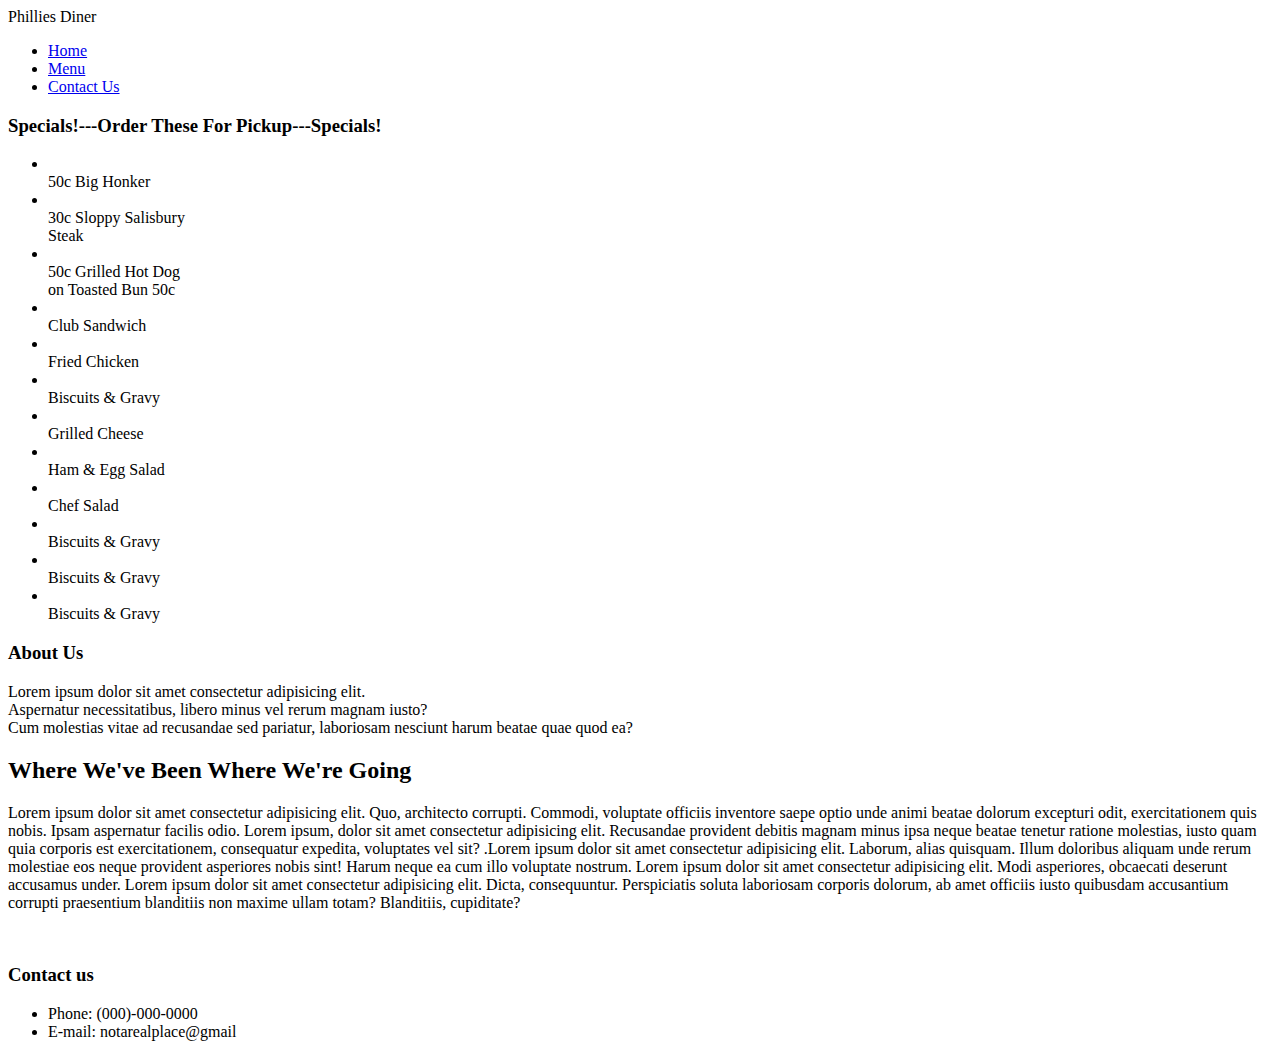
==== index.html @ 195cbd0b "fixed index issue" ====
<!DOCTYPE html>
<html lang="en">

<head>

    <link href="https://fonts.googleapis.com/css?family=Lobster" rel="stylesheet">
    <link rel="stylesheet" href="./homepage.css">
    <title>Philies Diner</title>
</head>

<body>
    <!-- Contact information -->
    <header id="topnav">
        <div class="inner">
            <div class="logo"><span id="phillies">Phillies Diner</span></div>
            <nav role="navigation">
                <ul>
                    <li><a href="./homepage.html">Home</a></li>
                    <li><a href="./menu.html">Menu</a></li>
                    <li><a href="#">Contact Us</a></li>
                </ul>
            </nav>
        </div>
    </header>
    <div id="push-element"></div>
    <!-- Menu Below -->
    <div class="menu-wrapper hori-scroll" id="">
        <h3 id="pickupHeader"><span class="attention-text">Specials!---</span>Order These For Pickup<span class="attention-text">---Specials!</span></h3>
        <div class="special" id="special-wrapper">
            <ul class="menu-items">
                <li class="menu-specials">
                    <img src="./img/big_honker.jpg" alt="" class="menu-image"><br> 
                    <span class="listed-menu-item">50c Big Honker</span></li>
                <li class="menu-specials"><img src="./img/salisburysteak.jpg" alt="" class="menu-image" id="salisbury"><br><span class="listed-menu-item"> 30c Sloppy Salisbury <br> Steak</span></li>
                <li class="menu-specials"><img src="./img/hot-dog.jpg" alt="" class="menu-image"><br> <span class="listed-menu-item">50c Grilled Hot Dog <br> on Toasted Bun 50c</span></li>
                <li class="menu-specials"><img src="./img/clubsand.jpg" alt="" class="menu-image" id="fried-chicken"><br><span class="listed-menu-item">Club Sandwich</span></li>
                <li class="menu-specials"><img src="./img/fried-chicked.jpg" alt="" class="menu-image" id="Club-sand"><br><span class="listed-menu-item">Fried Chicken </span></li>
                <li class="menu-specials"><img src="./img/Buttermilk-Biscuits-With-Sausage-Gravy.jpg" alt="" class="menu-image" id="Club-sand"><br><span class="listed-menu-item">Biscuits & Gravy</span></li>
                <li class="menu-specials"><img src="./img/grilled-cheese-sandwich.jpg" alt="" class="menu-image" id="Club-sand"><br><span class="listed-menu-item">Grilled Cheese</span></li>
                <li class="menu-specials"><img src="./img/hand-egg-salad.jpg" alt="" class="menu-image" id="Club-sand"><br><span class="listed-menu-item">Ham & Egg Salad</span></li>
                <li class="menu-specials"><img src="./img/chef-salad.jpg" alt="" class="menu-image" id="Club-sand"><br><span class="listed-menu-item">Chef Salad</span></li>
                <li class="menu-specials"><img src="./img/Buttermilk-Biscuits-With-Sausage-Gravy.jpg" alt="" class="menu-image" id="Club-sand"><br><span class="listed-menu-item">Biscuits & Gravy</span></li>
                <li class="menu-specials"><img src="./img/Buttermilk-Biscuits-With-Sausage-Gravy.jpg" alt="" class="menu-image" id="Club-sand"><br><span class="listed-menu-item">Biscuits & Gravy</span></li>
                <li class="menu-specials"><img src="./img/Buttermilk-Biscuits-With-Sausage-Gravy.jpg" alt="" class="menu-image" id="Club-sand"><br><span class="listed-menu-item">Biscuits & Gravy</span></li>
            </ul>
        </div>
    </div>
    <!-- About Us -->
    <div id="aboutus">
        <h3>About Us</h3>
        <p>Lorem ipsum dolor sit amet consectetur adipisicing elit. <br> Aspernatur necessitatibus, libero minus vel rerum magnam iusto? <br> Cum molestias vitae ad recusandae sed pariatur, laboriosam nesciunt harum beatae quae quod ea?</p>

    </div>
    <div id="history">
        <h2>Where We've Been Where We're Going</h2>
        <p> Lorem ipsum dolor sit amet consectetur adipisicing elit. Quo, architecto corrupti. Commodi, voluptate officiis inventore saepe optio unde animi beatae dolorum excepturi odit, exercitationem quis nobis. Ipsam aspernatur facilis odio. Lorem ipsum,
            dolor sit amet consectetur adipisicing elit. Recusandae provident debitis magnam minus ipsa neque beatae tenetur ratione molestias, iusto quam quia corporis est exercitationem, consequatur expedita, voluptates vel sit? .Lorem ipsum dolor sit
            amet consectetur adipisicing elit. Laborum, alias quisquam. Illum doloribus aliquam unde rerum molestiae eos neque provident asperiores nobis sint! Harum neque ea cum illo voluptate nostrum. Lorem ipsum dolor sit amet consectetur adipisicing
            elit. Modi asperiores, obcaecati deserunt accusamus under. Lorem ipsum dolor sit amet consectetur adipisicing elit. Dicta, consequuntur. Perspiciatis soluta laboriosam corporis dolorum, ab amet officiis iusto quibusdam accusantium corrupti
            praesentium blanditiis non maxime ullam totam? Blanditiis, cupiditate? </p>
        <img src="./img/nighthawks.jpg" alt="">
    </div>
    <footer class="contact-info">
        <h3 id="footer-header">Contact us</h3>
        <nav>
            <ul id="contacts">
                <li class="contact">Phone: (000)-000-0000
                </li>
                <li class="contact">E-mail: notarealplace@gmail
                </li>
            </ul>
        </nav>
    </footer>
    <script src="./homepage.js"></script>
</body>

</html>
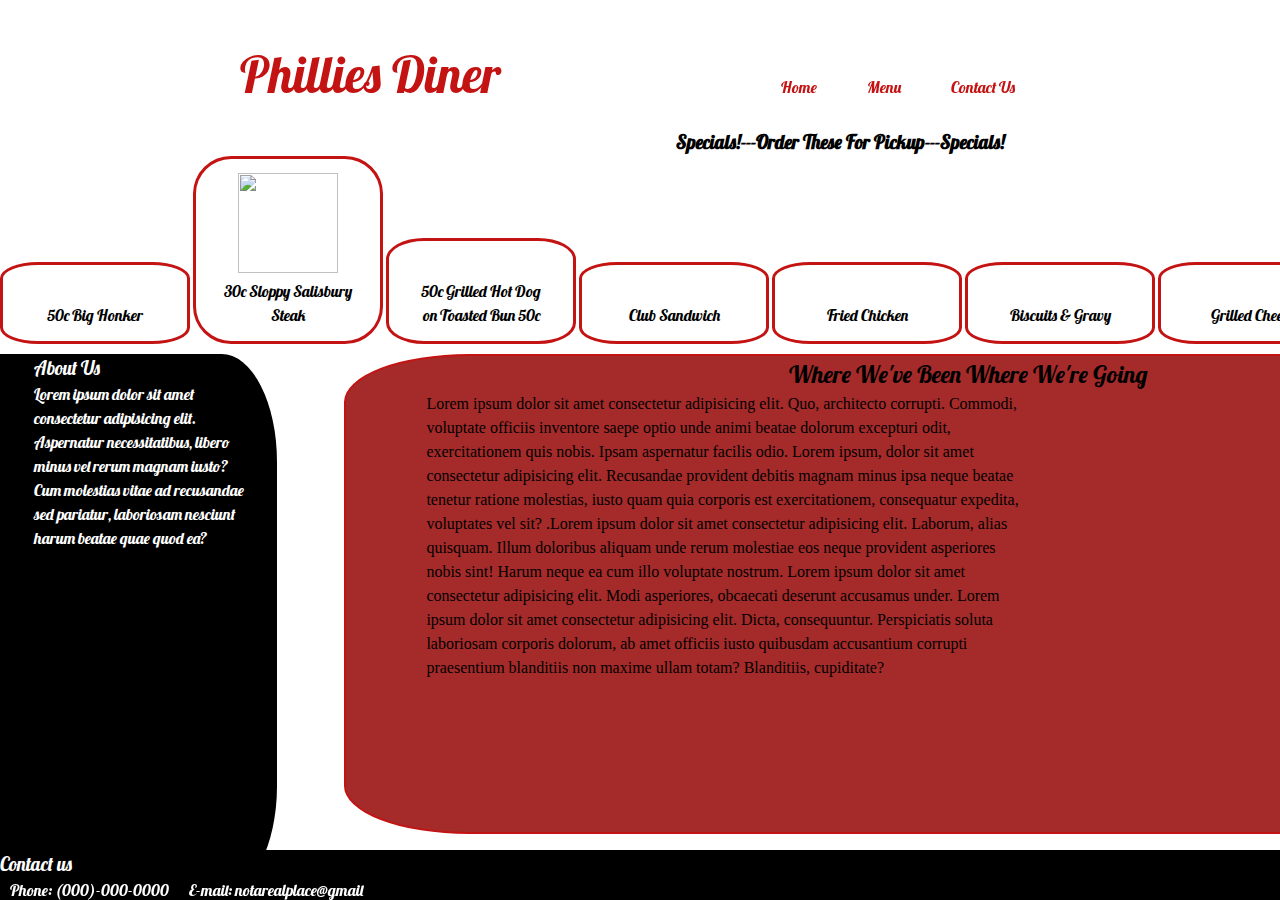
==== commit e25d1df1: "relinked js, shouldn't have been an issue but could have been" ====
--- a/index.html
+++ b/index.html
@@ -4,7 +4,7 @@
 <head>
 
     <link href="https://fonts.googleapis.com/css?family=Lobster" rel="stylesheet">
-    <link rel="stylesheet" href="./homepage.css">
+    <link rel="stylesheet" href="./index.css">
     <title>Philies Diner</title>
 </head>
 
@@ -71,7 +71,7 @@
             </ul>
         </nav>
     </footer>
-    <script src="./homepage.js"></script>
+    <script src="./index.js"></script>
 </body>
 
 </html>--- a/index.css
+++ b/index.css
@@ -0,0 +1,259 @@
+*,
+*:before,
+*:after {
+    box-sizing: border-box;
+}
+
+body {
+    margin: 0;
+    padding: 0;
+    height: 100%;
+    font-size: 16px;
+    line-height: 1.5;
+    background-image: url("./img/paper-menu-background.jpg");
+    background-size: cover;
+    top: 0;
+    left: 0;
+    position: absolute;
+}
+
+ul,
+li,
+h1,
+h2,
+h3,
+h4,
+h5,
+h6,
+p,
+a,
+.logo {
+    font-family: "Lobster", "Lato", "Verdana", sans-serif;
+    font-weight: 400;
+    margin: 0;
+    padding: 0;
+}
+
+.inner {
+    width: 800px;
+    position: relative;
+    margin: 0 auto;
+}
+
+header {
+    position: fixed;
+    width: 100%;
+    padding-top: 50px;
+    margin-bottom: 50px;
+    background-image: url("./img/header-background.png");
+    transition: 0.7s all;
+    z-index: 100;
+}
+
+.alt-header a {
+    color: #000;
+}
+
+body.header-fixed header {
+    position: fixed;
+    top: 0;
+    right: 0;
+    padding-top: 0;
+    width: 100%;
+    z-index: 2;
+}
+
+li {
+    list-style: none;
+}
+
+nav {
+    overflow: hidden;
+}
+
+nav ul {
+    float: right;
+}
+
+nav li {
+    display: inline;
+    float: left;
+}
+
+nav a {
+    display: inline-block;
+    color: #c41313;
+    text-decoration: none;
+    padding: 25px;
+    transition: 0.3s all;
+}
+
+nav a:hover {
+    background-color: red;
+    border-radius: 20%;
+}
+
+.logo {
+    float: left;
+    color: #fff;
+    font-size: 50px;
+    line-height: 50px;
+    transition: 0.7s all;
+}
+
+.alt-header .logo {
+    color: #000;
+}
+
+body.header-fixed .logo {
+    font-size: 30px;
+}
+
+.alternate {
+    background: #000;
+    color: #fff;
+}
+
+section .inner {
+    padding-top: 200px;
+}
+
+div.menu {
+    left: 25%;
+}
+
+.menu-wrapper {
+    overflow: hidden;
+    top: 50em;
+    z-index: 2001;
+    margin-bottom: 10px;
+    white-space: nowrap;
+    width:105rem;
+}
+
+.menu-items {
+    display: inline;
+    padding-right: 25px;
+    text-align: center;
+}
+
+li img {
+    height: 100px;
+    border-radius: 10%;
+    left: 0px;
+}
+
+.menu-specials {
+    border: 3px solid #c41313;
+    width: 190px;
+    border-radius: 20%;
+}
+
+#salisbury {
+    width: 80%;
+    top: 5px;
+}
+
+div.special {
+    overflow: auto;
+    white-space: nowrap;
+}
+
+div.special li {
+    display: inline-block;
+    text-align: center;
+    padding: 14px;
+    text-decoration: none;
+    clear: both;
+    transition: .5s;
+    
+}
+
+div.special li:hover {
+    background-color: #c00;
+}
+
+html{
+    width: 100%;
+    min-height: 670px;
+    min-width: 480px;
+}
+
+footer {
+    bottom: 0%;
+    background-color: #000;
+    color: white;
+    height: 50px;
+    position: fixed;
+    width: 100%;
+}
+
+#phillies {
+    color: #c41313;
+}
+
+#push-element {
+    height: 8rem;
+}
+
+#aboutus {
+    background-color: #000;
+    color: white;
+    width: 16.5%;
+    height: 60%;
+    position: absolute;
+    padding-left: 2%;
+    padding-right: 2%;
+    border-top-right-radius: 20%;
+    border-bottom-right-radius: 20%;
+}
+
+#history {
+    height: 30rem;
+    width: 78rem;
+    position: relative;
+    left: 20.5%;
+    top: 0rem;
+    text-align: left;
+    border: 2px solid #c41313;
+    border-radius: 10%;
+    background: brown;
+}
+
+#history p {
+    position: relative;
+    float: left;
+    width: 48%;
+    left: 5rem;
+    font-family: "anton";
+}
+
+#history h2 {
+    position: relative;
+    text-align: center;
+}
+
+#history img {
+    float: right;
+    position: relative;
+    height: 18rem;
+    width: auto;
+    right: 1rem;
+}
+
+#contacts {
+    position: relative;
+    float: left;
+}
+
+.contact {
+    display: inline;
+    padding-right: 10px;
+    padding-left: 10px;
+    text-decoration: dotted;
+}
+#pickupHeader {
+    text-align: center;
+    font-weight: 900;
+    
+}